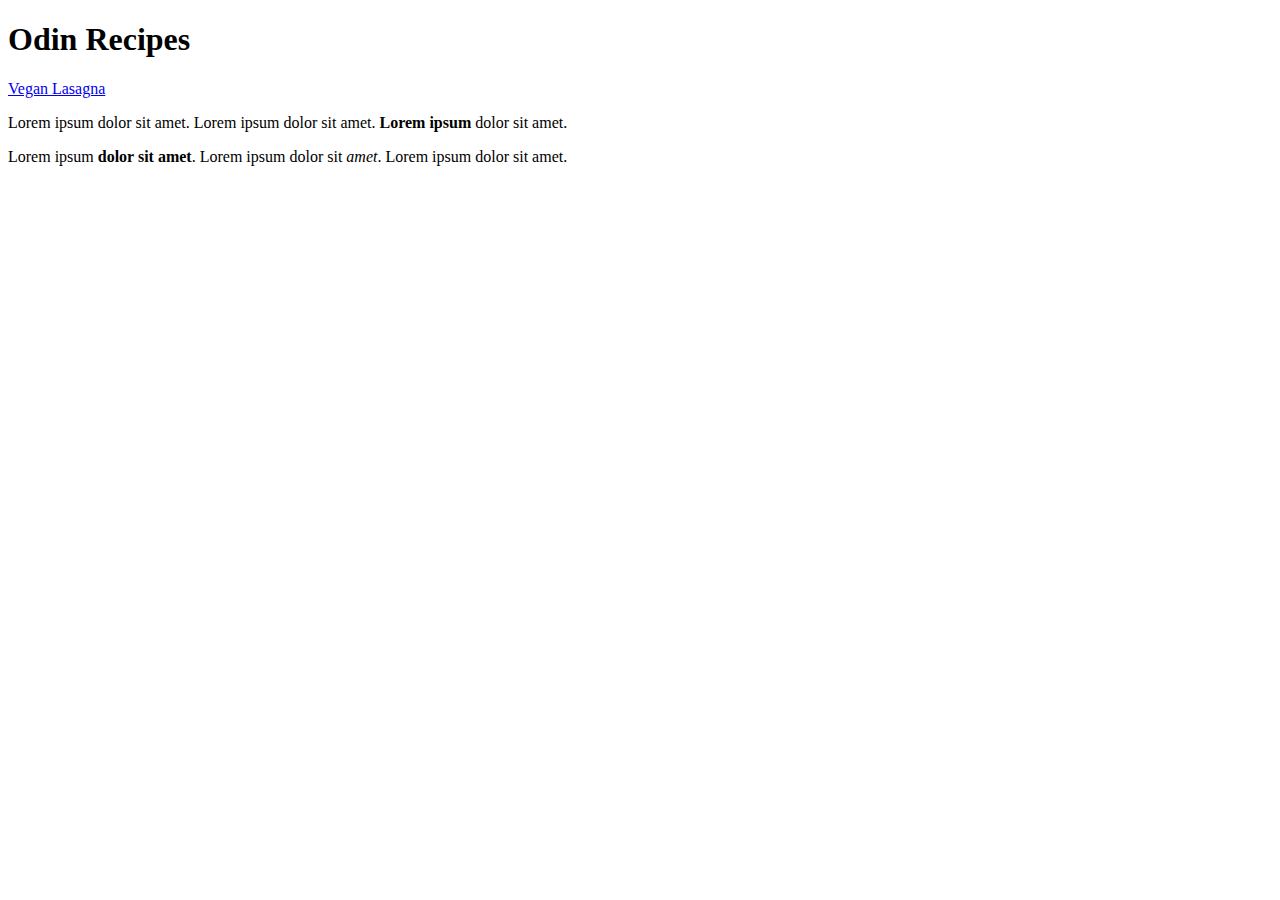
==== index.html @ b5c074ba "Main page containing links for multiple recipes" ====
<!DOCTYPE html>
<html lang="en">
    <head>
        <meta charset="UTF-8">
        <title>Recipe Website Odin Project</title>
    </head>
    <body>
        <!--Formulate a heading that says "Hello World"-->
        <h1>Odin Recipes</h1>
        <a href="recipes/lasagna.html">Vegan Lasagna</a>
        <p>
            Lorem ipsum dolor sit amet. Lorem ipsum dolor sit amet. <strong>Lorem ipsum</strong> dolor sit 
            amet.
        </p>
        <p>
            Lorem ipsum <strong>dolor sit amet</strong>. Lorem ipsum dolor sit <em>amet</em>. Lorem ipsum dolor sit
             amet.
        </p>
        
    </body>
</html>
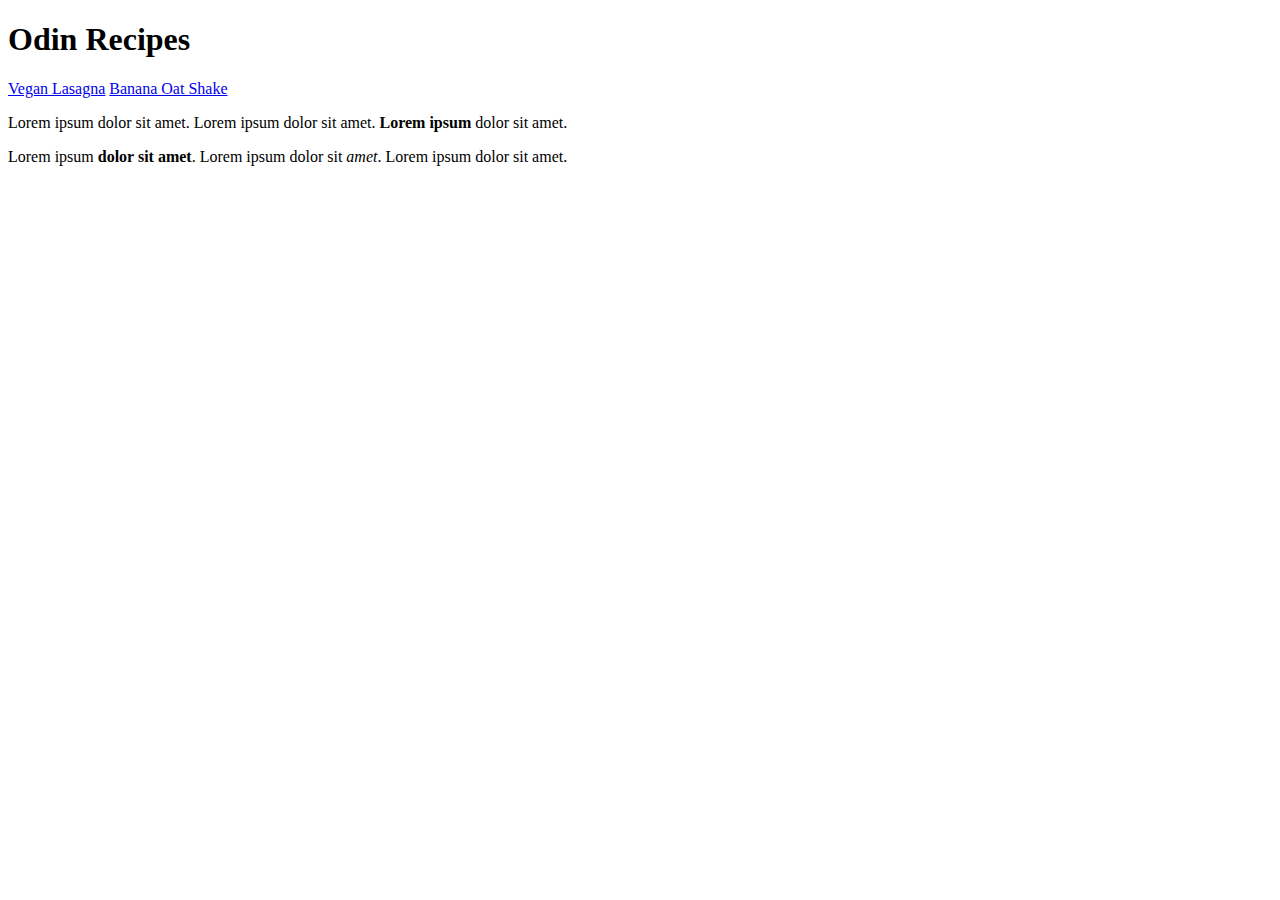
==== commit 0ddf72e4: "Modified commment, added hyperlink to bananashake" ====
--- a/index.html
+++ b/index.html
@@ -5,9 +5,10 @@
         <title>Recipe Website Odin Project</title>
     </head>
     <body>
-        <!--Formulate a heading that says "Hello World"-->
+        <!--Formulate a heading that describes the project-->
         <h1>Odin Recipes</h1>
         <a href="recipes/lasagna.html">Vegan Lasagna</a>
+        <a href="recipes/bananashake.html">Banana Oat Shake</a>
         <p>
             Lorem ipsum dolor sit amet. Lorem ipsum dolor sit amet. <strong>Lorem ipsum</strong> dolor sit 
             amet.
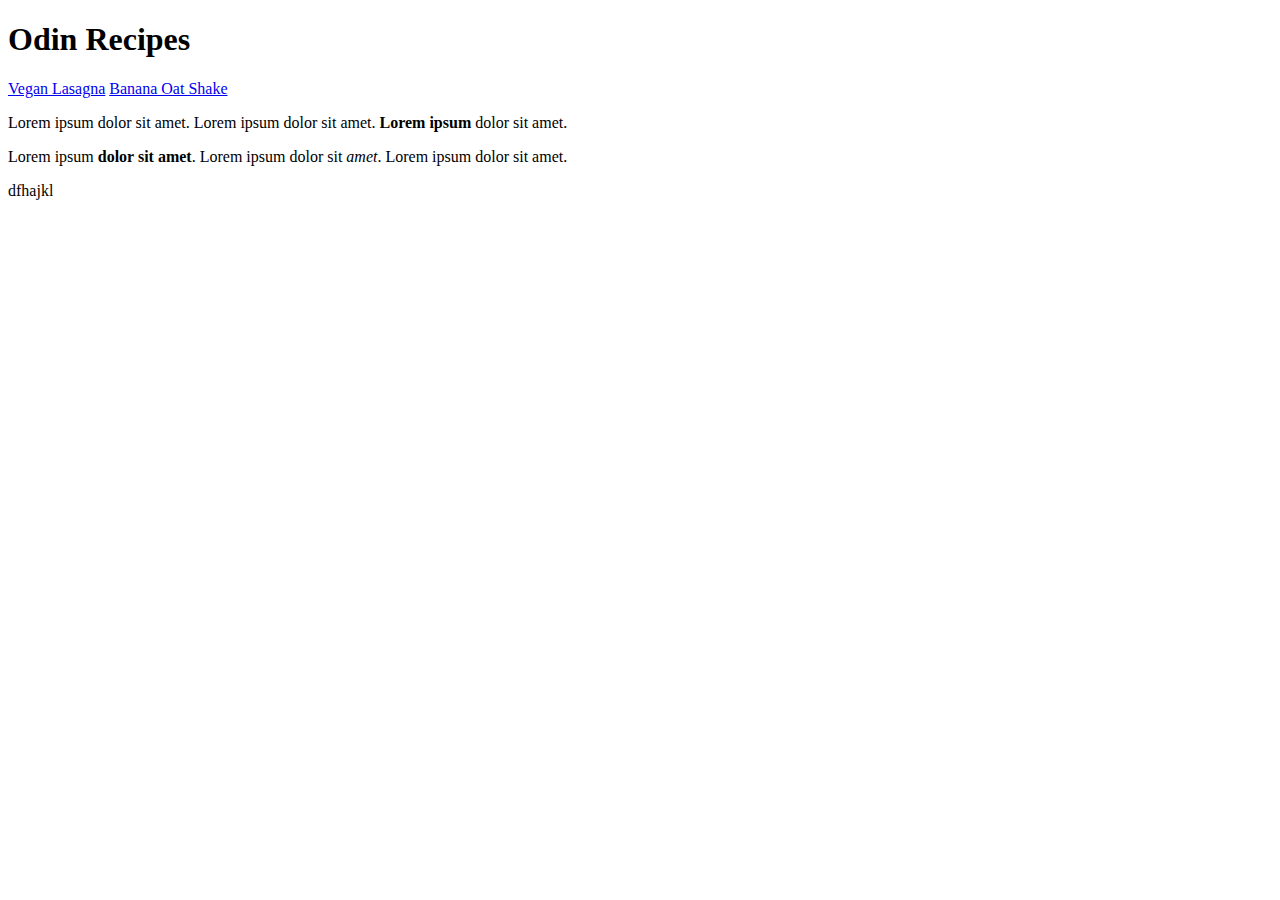
==== commit 8d6b87cc: "This is an example" ====
--- a/index.html
+++ b/index.html
@@ -17,6 +17,6 @@
             Lorem ipsum <strong>dolor sit amet</strong>. Lorem ipsum dolor sit <em>amet</em>. Lorem ipsum dolor sit
              amet.
         </p>
-        
+        dfhajkl
     </body>
 </html>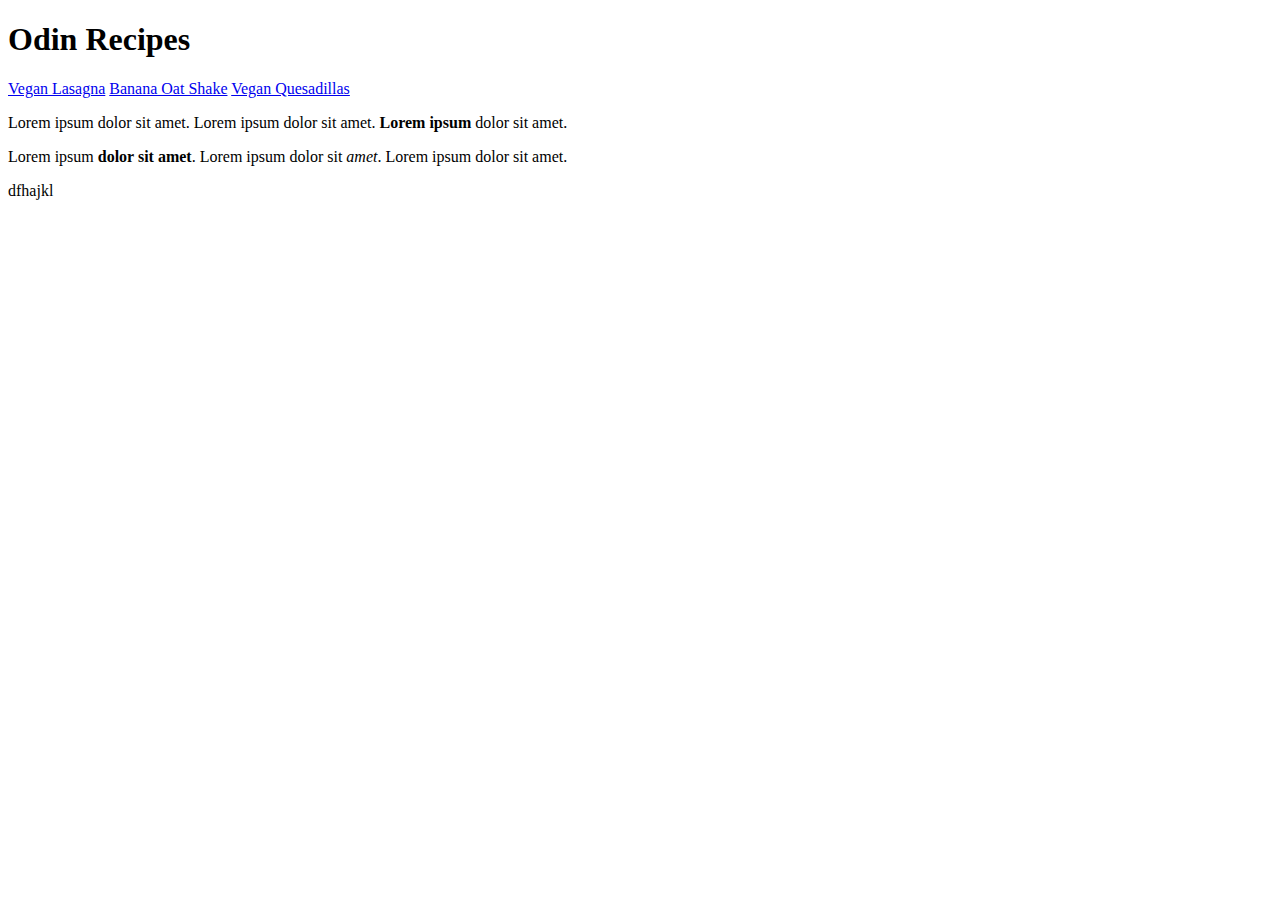
==== commit 477255b7: "Added a link to a different page" ====
--- a/index.html
+++ b/index.html
@@ -9,6 +9,7 @@
         <h1>Odin Recipes</h1>
         <a href="recipes/lasagna.html">Vegan Lasagna</a>
         <a href="recipes/bananashake.html">Banana Oat Shake</a>
+        <a href="recipes/quesadillas.html">Vegan Quesadillas</a>
         <p>
             Lorem ipsum dolor sit amet. Lorem ipsum dolor sit amet. <strong>Lorem ipsum</strong> dolor sit 
             amet.
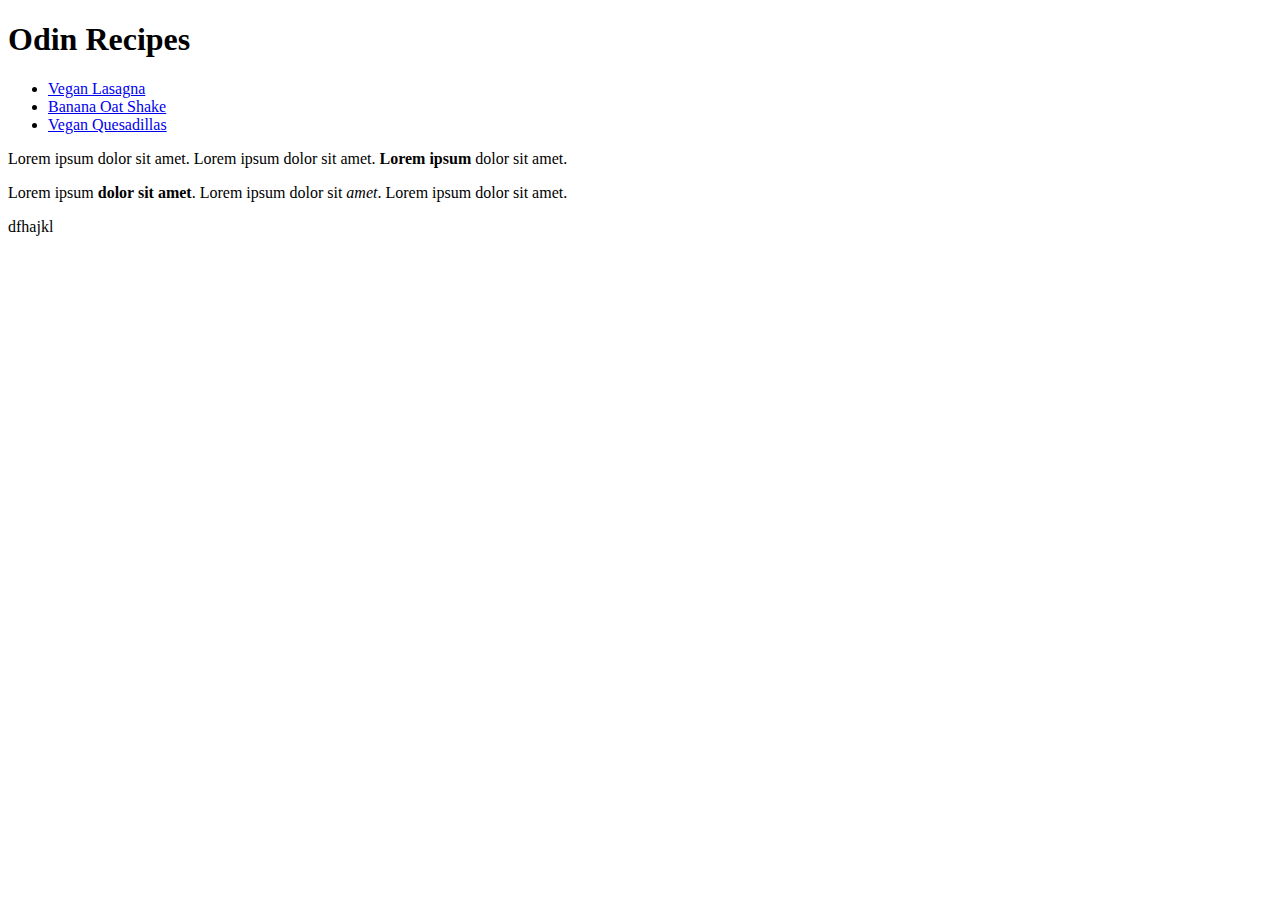
==== commit 4b50a765: "Structured display of recipes as a list" ====
--- a/index.html
+++ b/index.html
@@ -7,9 +7,11 @@
     <body>
         <!--Formulate a heading that describes the project-->
         <h1>Odin Recipes</h1>
-        <a href="recipes/lasagna.html">Vegan Lasagna</a>
-        <a href="recipes/bananashake.html">Banana Oat Shake</a>
-        <a href="recipes/quesadillas.html">Vegan Quesadillas</a>
+        <ul>
+            <li><a href="recipes/lasagna.html">Vegan Lasagna</a></li>
+            <li><a href="recipes/bananashake.html">Banana Oat Shake</a></li>
+            <li><a href="recipes/quesadillas.html">Vegan Quesadillas</a></li>
+        </ul>
         <p>
             Lorem ipsum dolor sit amet. Lorem ipsum dolor sit amet. <strong>Lorem ipsum</strong> dolor sit 
             amet.
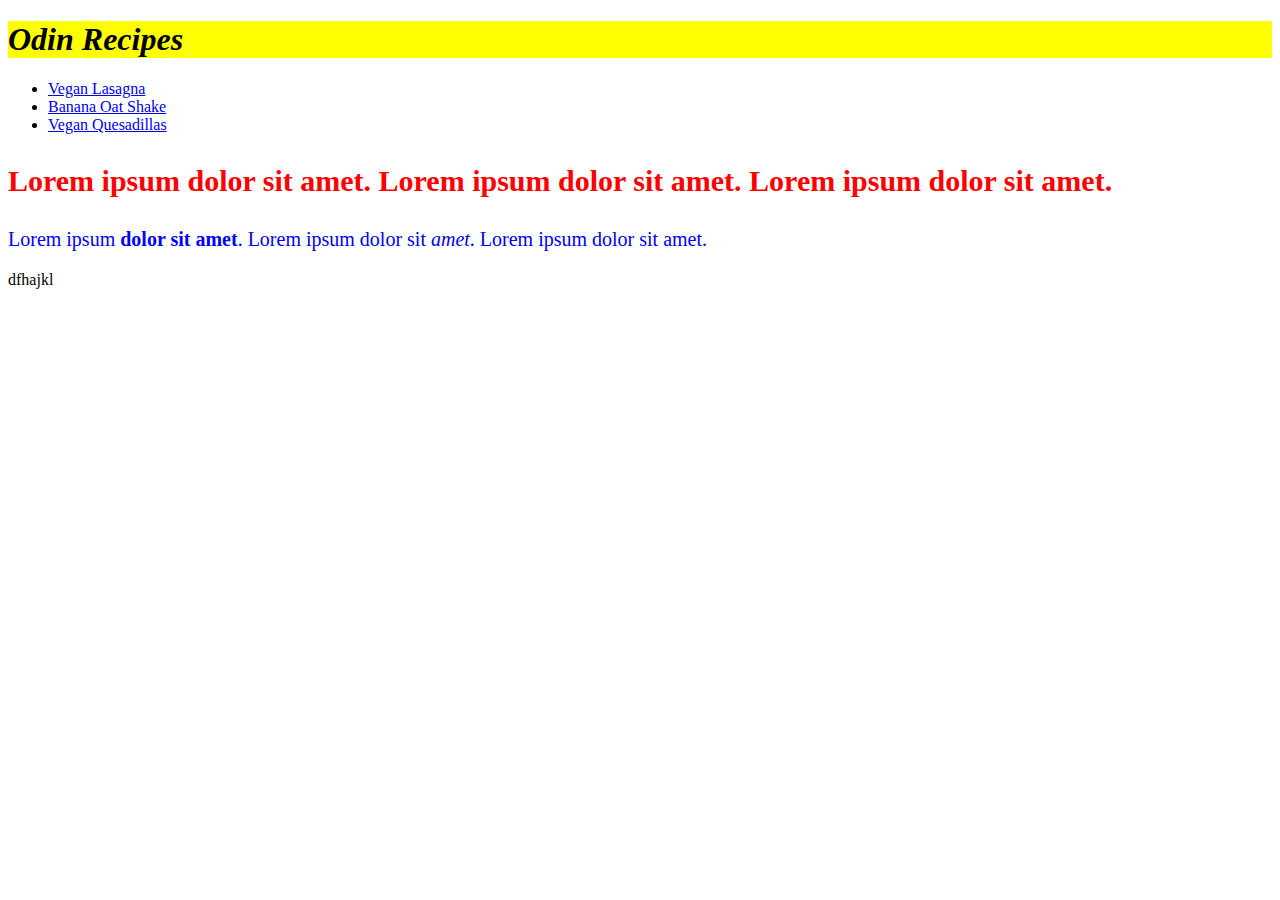
==== commit e0e0097c: "Linked css file and added classes to paragraphs" ====
--- a/index.html
+++ b/index.html
@@ -3,6 +3,7 @@
     <head>
         <meta charset="UTF-8">
         <title>Recipe Website Odin Project</title>
+        <link rel="stylesheet" href="styles.css" 
     </head>
     <body>
         <!--Formulate a heading that describes the project-->
@@ -12,11 +13,11 @@
             <li><a href="recipes/bananashake.html">Banana Oat Shake</a></li>
             <li><a href="recipes/quesadillas.html">Vegan Quesadillas</a></li>
         </ul>
-        <p>
+        <p class="big">
             Lorem ipsum dolor sit amet. Lorem ipsum dolor sit amet. <strong>Lorem ipsum</strong> dolor sit 
             amet.
         </p>
-        <p>
+        <p class="small">
             Lorem ipsum <strong>dolor sit amet</strong>. Lorem ipsum dolor sit <em>amet</em>. Lorem ipsum dolor sit
              amet.
         </p>
--- a/styles.css
+++ b/styles.css
@@ -0,0 +1,15 @@
+.big {
+    font-weight: 900;
+    font-size: 30px;
+    color: red
+}
+.small {
+    font-weight: 400;
+    font-size: 20px;
+    color: blue
+}
+h1 {
+    font-style: italic;
+    font-family: Times New Roman, sans-serif;
+    background-color: yellow;
+}